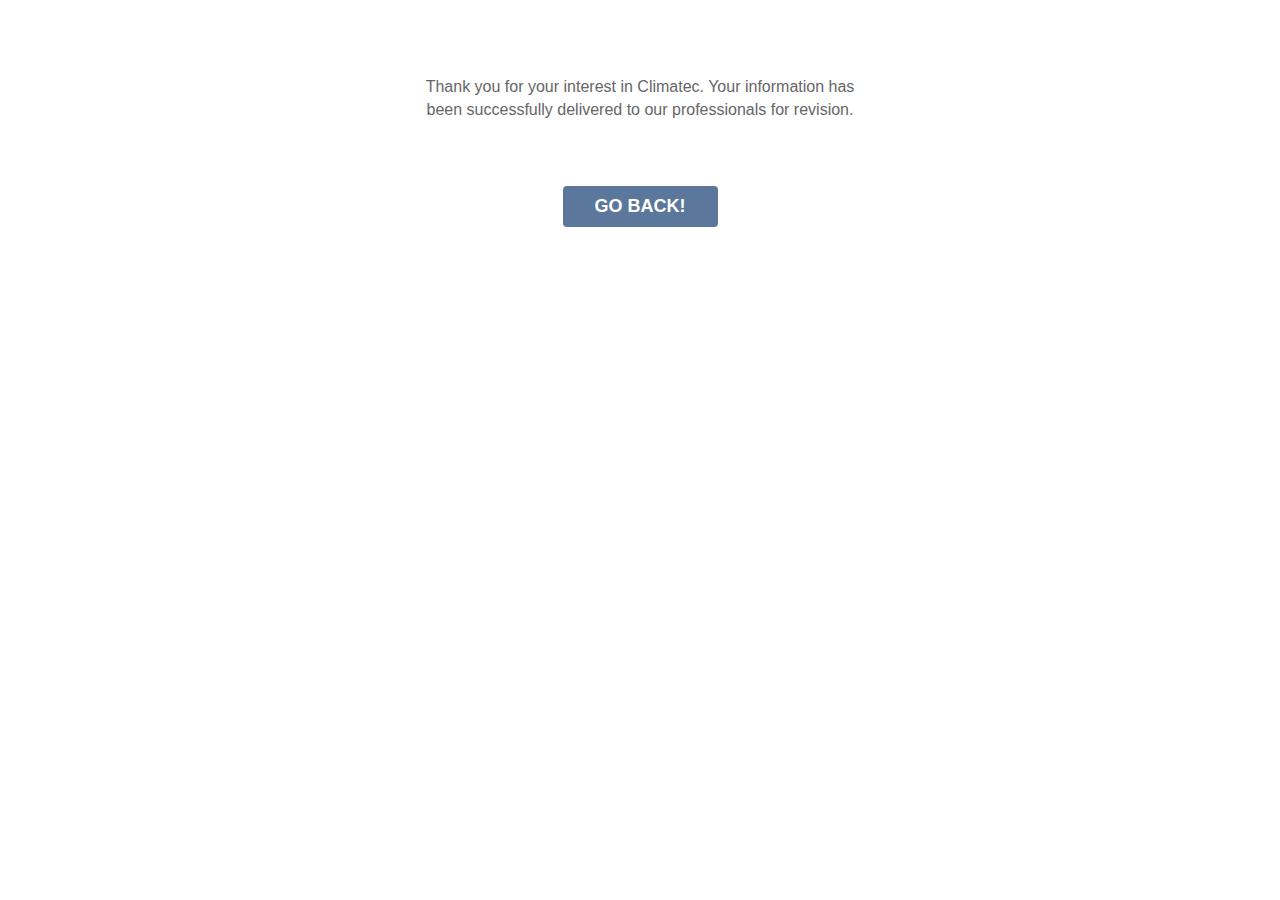
==== success.html @ d79fb928 "first commit" ====
<!doctype html>
<html lang="en">
<head>
	<meta charset="utf-8">
	<title>Success</title>
	<meta name="description" content="Moldova">
	<meta name="author" content="jacob debenedetto">
	<meta name="viewport" content="width=device-width, initial-scale=1, maximum-scale=1">
	<link rel="stylesheet" href="css/normalize.css">
	<link rel="stylesheet" href="css/bootstrap.min.css" media="screen">
	<link rel="stylesheet" href="css/success.css">
	<link rel='shortcut icon' type='image/x-icon' href='img/favicon.ico' />
</head>
<body>
	<div class="wrapper">
		<p>Thank you for your interest in Climatec. Your information has been successfully delivered to our professionals for revision.</p>
		<a href="http://joinclimatec.com" type="submit" value="Send File" class="btn btn-default">Go Back!</a>
	</div>
	<script type="text/javascript" src="js/jquery-2.1.0.js"></script>
	<script type="text/javascript" src="js/bootstrap.min.js"></script>
</body
</html>
---- css/success.css ----
html { background-color: #FFF; background-image: url('../img/bg-small.jpg'); }
body { background-color: transparent;}
.wrapper {
    background-color: transparent;
    overflow: auto;
    clear: both;
    /*max-width: 672px;*/
    max-width: 480px;
    margin: 0px auto;
    padding: 64px 16px;
    text-align: center;
}
.btn-default { background-color: #5b779b; border: none; color:#FFF; font-size: 18px; text-transform: uppercase; font-weight: bold; padding: 8px 32px; }
p { margin: 12px 0px 64px; font-size: 16px; font-family: "Arial", Gadget, sans-serif; color: #666666; }
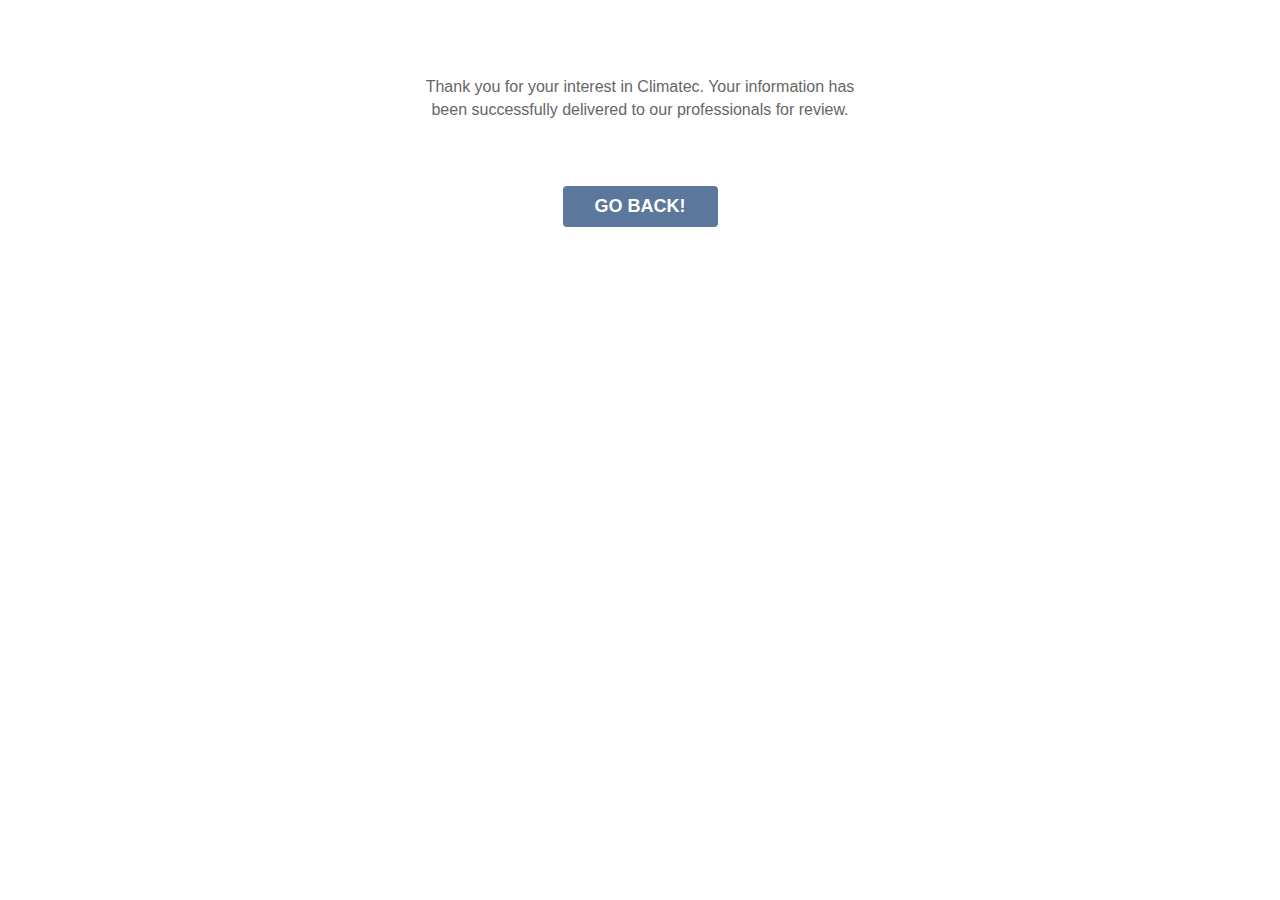
==== commit 3be216ba: "Update success.html" ====
--- a/success.html
+++ b/success.html
@@ -13,10 +13,10 @@
 </head>
 <body>
 	<div class="wrapper">
-		<p>Thank you for your interest in Climatec. Your information has been successfully delivered to our professionals for revision.</p>
+		<p>Thank you for your interest in Climatec. Your information has been successfully delivered to our professionals for review.</p>
 		<a href="http://joinclimatec.com" type="submit" value="Send File" class="btn btn-default">Go Back!</a>
 	</div>
 	<script type="text/javascript" src="js/jquery-2.1.0.js"></script>
 	<script type="text/javascript" src="js/bootstrap.min.js"></script>
 </body
-</html>+</html>
